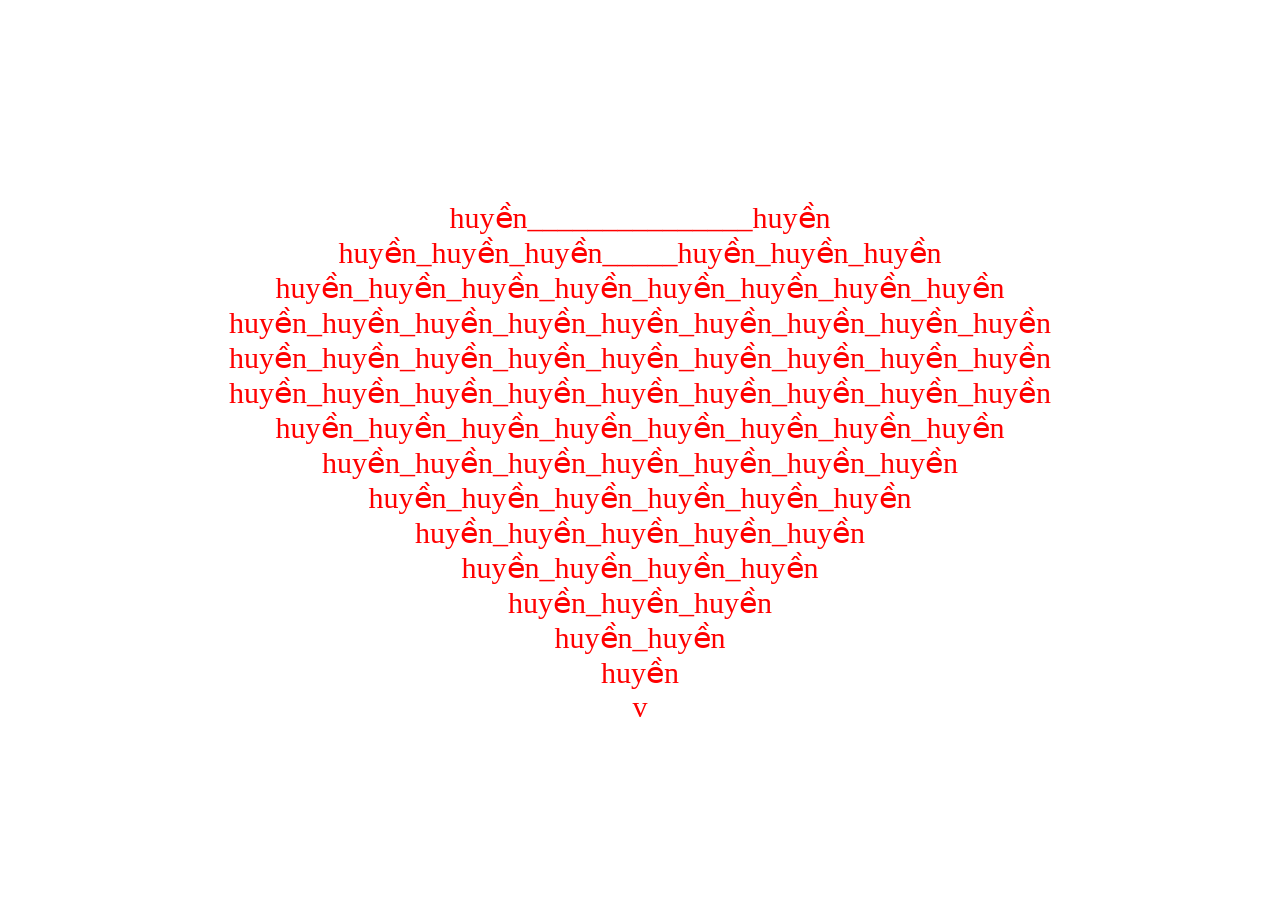
==== myLove.html/index.html @ c219cb25 "Upload website" ====
<!DOCTYPE html>
<html lang="en">
<head>
    <meta charset="UTF-8">
    <meta name="viewport" content="width=device-width, initial-scale=1.0">
    <link rel="stylesheet" href="style.css">
    <title>띠엔의 후옌</title>
</head>
<body>
    <div class="heart">
        <div class="huyen">huyền<span>_______________</span>huyền</div>
        <div class="huyen">huyền_huyền_huyền<span>_____</span>huyền_huyền_huyền</div>
        <div class="huyen">huyền_huyền_huyền_huyền_huyền_huyền_huyền_huyền</div>
        <div class="huyen">huyền_huyền_huyền_huyền_huyền_huyền_huyền_huyền_huyền</div>
        <div class="huyen">huyền_huyền_huyền_huyền_huyền_huyền_huyền_huyền_huyền</div>
        <div class="huyen">huyền_huyền_huyền_huyền_huyền_huyền_huyền_huyền_huyền</div>
        <div class="huyen">huyền_huyền_huyền_huyền_huyền_huyền_huyền_huyền</div>
        <div class="huyen">huyền_huyền_huyền_huyền_huyền_huyền_huyền</div>
        <div class="huyen">huyền_huyền_huyền_huyền_huyền_huyền</div>
        <div class="huyen">huyền_huyền_huyền_huyền_huyền</div>
        <div class="huyen">huyền_huyền_huyền_huyền</div>
        <div class="huyen">huyền_huyền_huyền</div>
        <div class="huyen">huyền_huyền</div>
        <div class="huyen">huyền</div>
        <div class="huyen">v</div>
    </div>
    
</body>
</html>
---- myLove.html/style.css ----
*{
    padding: 0;
    margin: 0;
    box-sizing: border-box;
}

a{
    text-decoration: none;
    color:red;
}

#red{
    cod
}

.heart{
    margin: 200px auto;
    color: red;
    animation: heartbeat 8s infinite;
}

.huyen{
    font-size: 30px;
    text-align: center;
}

h1{
    color:red;
    font-family: 'Lucida Sans', 'Lucida Sans Regular', 'Lucida Grande', 'Lucida Sans Unicode', Geneva, Verdana, sans-serif;
    font-weight: 800;
}

.button{
    background-color: red;
    border: 3px ridge black;
    font-family: 'Lucida Sans', 'Lucida Sans Regular', 'Lucida Grande', 'Lucida Sans Unicode', Geneva, Verdana, sans-serif;
    font-weight: 800;
    color: white;
    font-size: 100px;
    border-radius: 50%;
    width: fit-content;

}
.Click{
    text-align: center;
    margin: 350px auto;
    color:red;
}

@keyframes heartbeat {
    0% {
        transform: scale(1);
    }

    25% {
        transform: scale(1.1);
    }

    40% {
        transform: scale(1);
    }

    60% {
        transform: scale(1.1);
    }

    100% {
        transform: scale(1);
    }
}
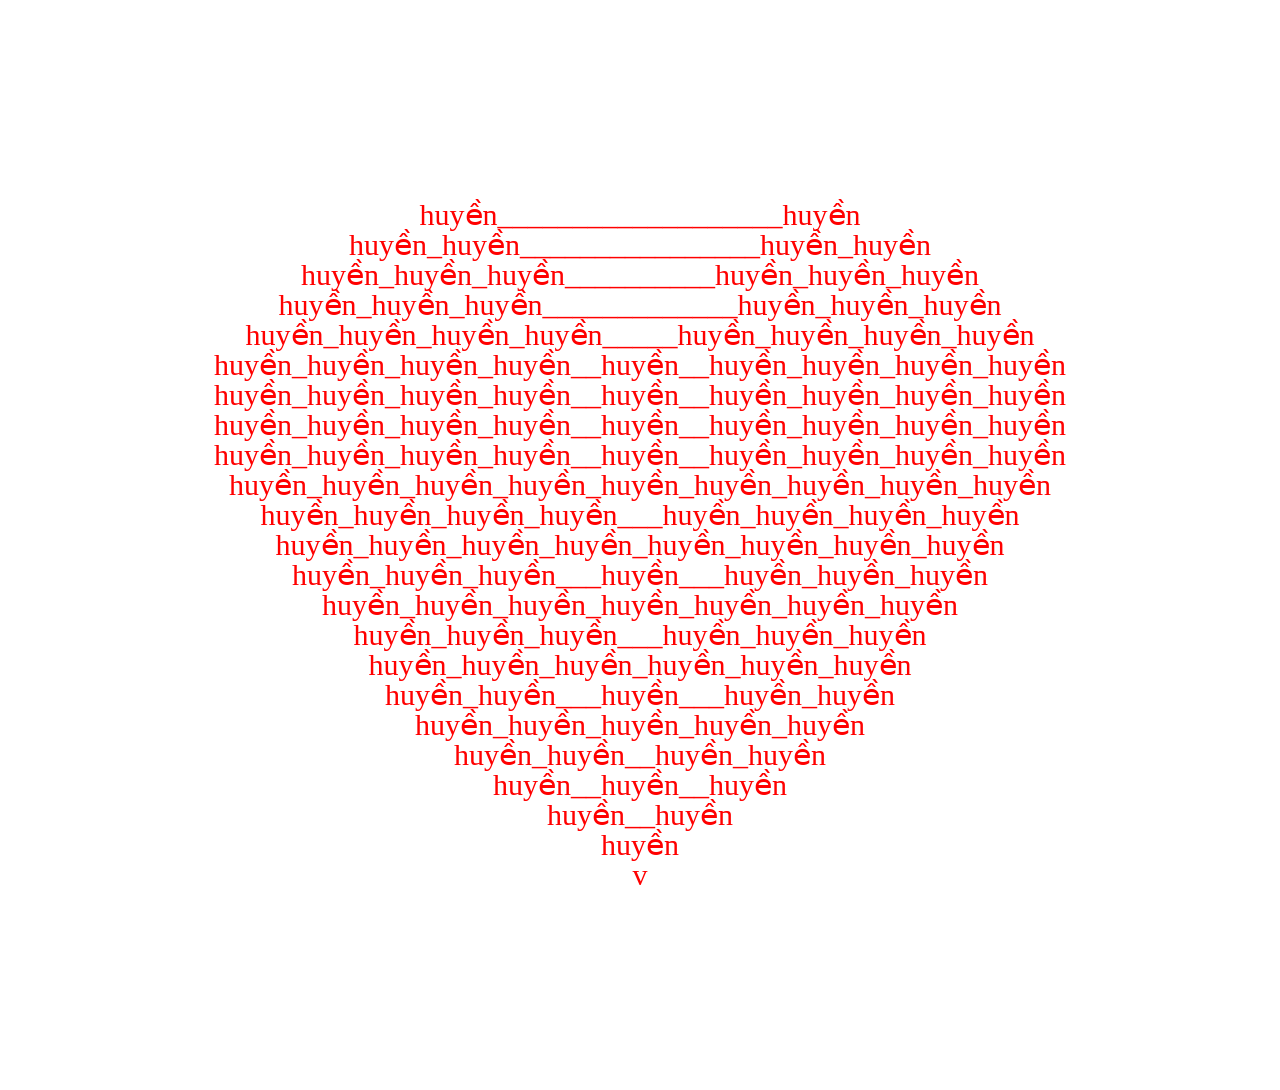
==== commit 923a1932: "Push nội dung mới sang repo mới" ====
--- a/myLove.html/index.html
+++ b/myLove.html/index.html
@@ -8,19 +8,27 @@
 </head>
 <body>
     <div class="heart">
-        <div class="huyen">huyền<span>_______________</span>huyền</div>
-        <div class="huyen">huyền_huyền_huyền<span>_____</span>huyền_huyền_huyền</div>
+        <div class="huyen">huyền<span>___________________</span>huyền</div>
+        <div class="huyen">huyền_huyền<span>________________</span>huyền_huyền</div>
+        <div class="huyen">huyền_huyền_huyền<span>__________</span>huyền_huyền_huyền</div>
+        <div class="huyen">huyền_huyền_huyền<span>_____________</span>huyền_huyền_huyền</div>
+        <div class="huyen">huyền_huyền_huyền_huyền_____huyền_huyền_huyền_huyền</div>
+        <div class="huyen">huyền_huyền_huyền_huyền__huyền__huyền_huyền_huyền_huyền</div>
+        <div class="huyen">huyền_huyền_huyền_huyền__huyền__huyền_huyền_huyền_huyền</div>
+        <div class="huyen">huyền_huyền_huyền_huyền__huyền__huyền_huyền_huyền_huyền</div>
+        <div class="huyen">huyền_huyền_huyền_huyền__huyền__huyền_huyền_huyền_huyền</div>
+        <div class="huyen">huyền_huyền_huyền_huyền_huyền_huyền_huyền_huyền_huyền</div>
+        <div class="huyen">huyền_huyền_huyền_huyền___huyền_huyền_huyền_huyền</div>
         <div class="huyen">huyền_huyền_huyền_huyền_huyền_huyền_huyền_huyền</div>
-        <div class="huyen">huyền_huyền_huyền_huyền_huyền_huyền_huyền_huyền_huyền</div>
-        <div class="huyen">huyền_huyền_huyền_huyền_huyền_huyền_huyền_huyền_huyền</div>
-        <div class="huyen">huyền_huyền_huyền_huyền_huyền_huyền_huyền_huyền_huyền</div>
-        <div class="huyen">huyền_huyền_huyền_huyền_huyền_huyền_huyền_huyền</div>
+        <div class="huyen">huyền_huyền_huyền___huyền___huyền_huyền_huyền</div>
         <div class="huyen">huyền_huyền_huyền_huyền_huyền_huyền_huyền</div>
+        <div class="huyen">huyền_huyền_huyền___huyền_huyền_huyền</div>
         <div class="huyen">huyền_huyền_huyền_huyền_huyền_huyền</div>
+        <div class="huyen">huyền_huyền___huyền___huyền_huyền</div>
         <div class="huyen">huyền_huyền_huyền_huyền_huyền</div>
-        <div class="huyen">huyền_huyền_huyền_huyền</div>
-        <div class="huyen">huyền_huyền_huyền</div>
-        <div class="huyen">huyền_huyền</div>
+        <div class="huyen">huyền_huyền__huyền_huyền</div>
+        <div class="huyen">huyền__huyền__huyền</div>
+        <div class="huyen">huyền__huyền</div>
         <div class="huyen">huyền</div>
         <div class="huyen">v</div>
     </div>
--- a/myLove.html/style.css
+++ b/myLove.html/style.css
@@ -1,7 +1,11 @@
 *{
+    box-sizing: border-box;
+}
+
+body{
+    margin: 200px auto;
     padding: 0;
-    margin: 0;
-    box-sizing: border-box;
+    overflow-x: hidden;
 }
 
 a{
@@ -14,14 +18,18 @@
 }
 
 .heart{
+    width: 100%;
+    max-width: 700px:
     margin: 200px auto;
     color: red;
     animation: heartbeat 8s infinite;
 }
 
 .huyen{
-    font-size: 30px;
+    font-size: clamp(10px, 3vw, 30px);
     text-align: center;
+    white-space: nowrap;
+    line-height: 1;
 }
 
 h1{
@@ -67,4 +75,16 @@
     100% {
         transform: scale(1);
     }
+}
+
+@media (max-width: 768px) {
+    .box {
+        width: 100%;
+    }
+}
+
+@media (max-width: 768px) {
+    .container {
+        grid-template-columns: 1fr;
+    }
 }
